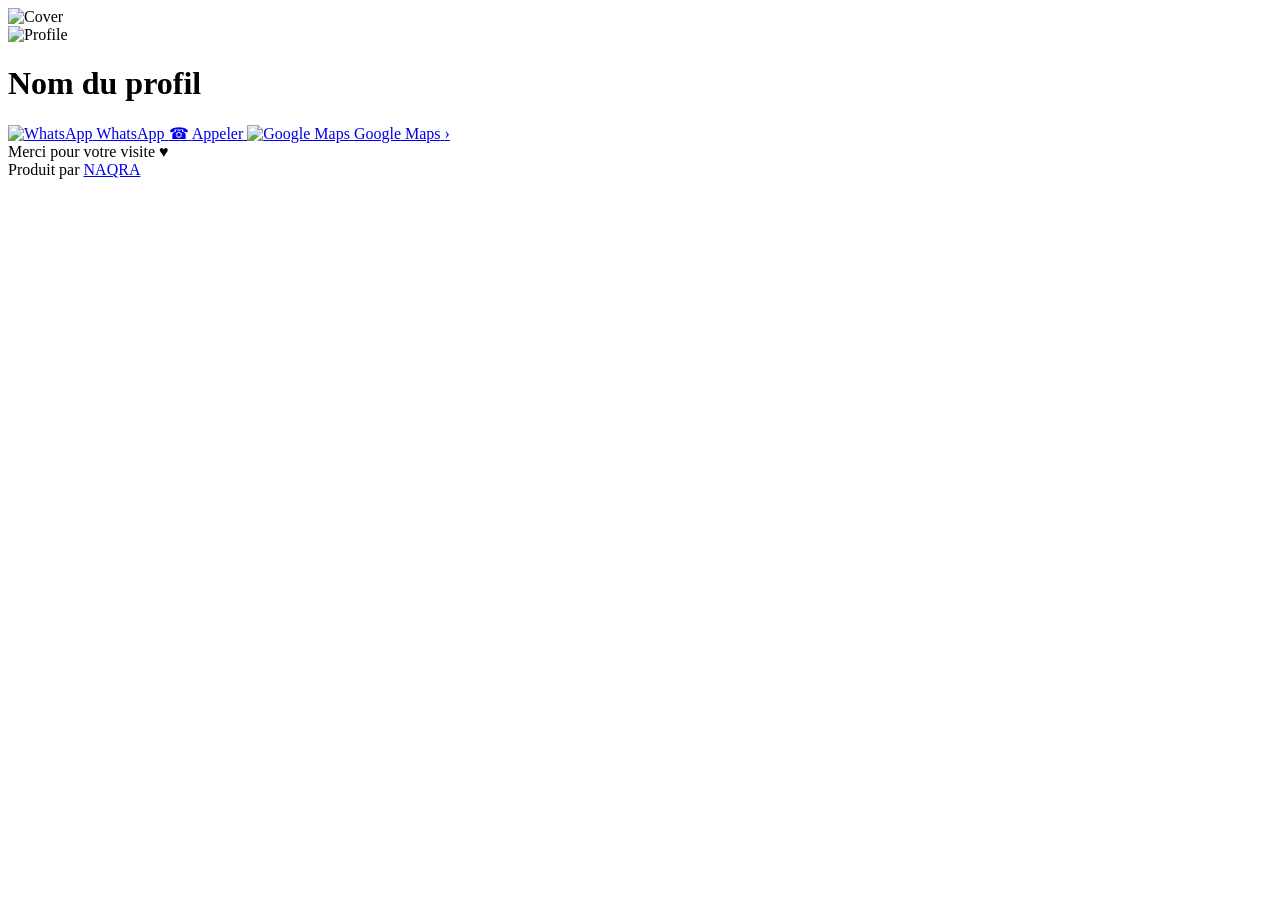
==== index.html @ a4a4a192 "Add files via upload" ====
<!DOCTYPE html>
<html lang="fr">

<head>
  <meta charset="UTF-8">
  <meta name="viewport" content="width=device-width, initial-scale=1.0">

  <title>TapTapCard</title>

  <link rel="stylesheet" href="styles.css">
</head>

<body>

  <main class="profile-card">

    <!-- Cover -->
    <div class="cover">
      <img id="coverImage" src="" alt="Cover">
    </div>

    <!-- Profile picture -->
    <div class="profile-picture">
      <img id="profileImage" src="" alt="Profile">
    </div>

    <!-- Name -->
    <h1 id="name">Nom du profil</h1>

    <!-- Description -->
    <p id="description"></p>

    <!-- Social media -->
    <div id="socialLinks" class="social-links"></div>

    <!-- Contact buttons -->
    <div class="contact-buttons">

      <!-- WhatsApp -->
      <a id="whatsappButton"
         class="contact-button"
         href="#"
         target="_blank"
         rel="noopener noreferrer">

        <span class="contact-icon whatsapp-icon">
          <img src="https://cdn.simpleicons.org/whatsapp/FFFFFF"
               alt="WhatsApp">
        </span>

        <span>WhatsApp</span>

      </a>


      <!-- Phone -->
      <a id="phoneButton"
         class="contact-button"
         href="#">

        <span class="contact-icon phone-icon">
          <span>☎</span>
        </span>

        <span>Appeler</span>

      </a>


      <!-- Google Maps -->
      <a id="mapsButton"
         class="contact-button maps-button"
         href="#"
         target="_blank"
         rel="noopener noreferrer">

        <span class="contact-icon maps-icon">
          <img src="https://cdn.simpleicons.org/googlemaps"
               alt="Google Maps">
        </span>

        <span>Google Maps</span>

        <span class="arrow">›</span>

      </a>

    </div>

    <!-- Footer -->
    <div class="footer">
      <span>Merci pour votre visite</span>
      <span class="heart">♥</span>
      <div class="footer">
  <span>Produit par</span>
  <a href="https://www.instagram.com/naqra.nfc?stkn=MXU1bzEzM2hrODYzZg==" target="_blank" rel="noopener noreferrer">
    NAQRA
  </a>
      </div>
    </div>

  </main>

  <script src="app.js"></script>

</body>

</html>
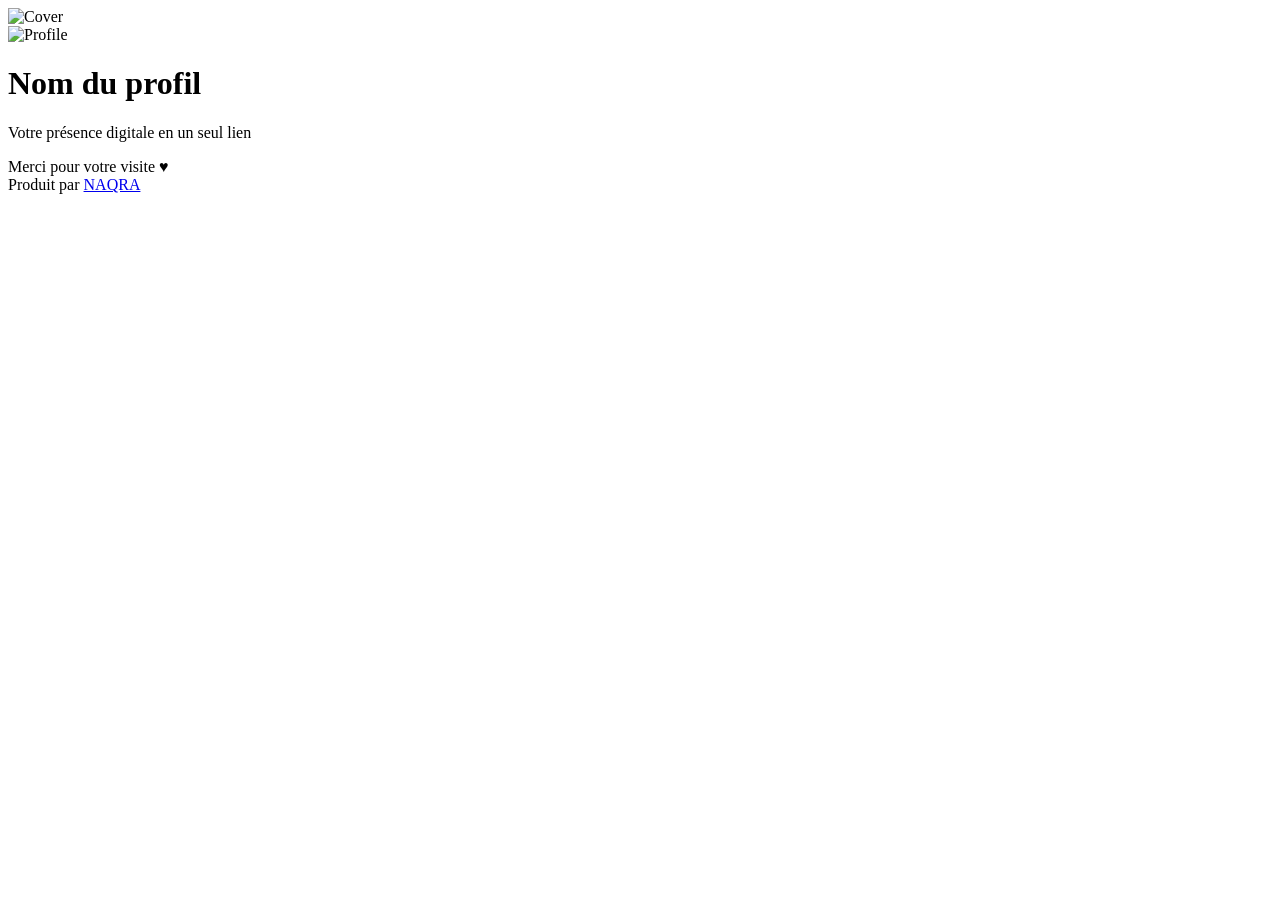
==== commit 95b3d39b: "Update title and contact button labels in index.html" ====
--- a/index.html
+++ b/index.html
@@ -1,3 +1,4 @@
+
 <!DOCTYPE html>
 <html lang="fr">
 
@@ -5,7 +6,7 @@
   <meta charset="UTF-8">
   <meta name="viewport" content="width=device-width, initial-scale=1.0">
 
-  <title>TapTapCard</title>
+  <title>NAQRA</title>
 
   <link rel="stylesheet" href="styles.css">
 </head>
@@ -34,45 +35,77 @@
     <div id="socialLinks" class="social-links"></div>
 
     <!-- Contact buttons -->
-    <div class="contact-buttons">
+    <div id="contactButtons" class="contact-buttons">
 
-      <!-- WhatsApp -->
+      <!-- WhatsApp 1 -->
       <a id="whatsappButton"
          class="contact-button"
          href="#"
          target="_blank"
-         rel="noopener noreferrer">
+         rel="noopener noreferrer"
+         style="display:none;">
 
         <span class="contact-icon whatsapp-icon">
           <img src="https://cdn.simpleicons.org/whatsapp/FFFFFF"
                alt="WhatsApp">
         </span>
 
-        <span>WhatsApp</span>
+        <span>WhatsApp 1</span>
 
       </a>
 
+      <!-- WhatsApp 2 -->
+      <a id="whatsappButton2"
+         class="contact-button"
+         href="#"
+         target="_blank"
+         rel="noopener noreferrer"
+         style="display:none;">
 
-      <!-- Phone -->
+        <span class="contact-icon whatsapp-icon">
+          <img src="https://cdn.simpleicons.org/whatsapp/FFFFFF"
+               alt="WhatsApp">
+        </span>
+
+        <span>WhatsApp 2</span>
+
+      </a>
+
+      <!-- Phone 1 -->
       <a id="phoneButton"
          class="contact-button"
-         href="#">
+         href="#"
+         style="display:none;">
 
         <span class="contact-icon phone-icon">
           <span>☎</span>
         </span>
 
-        <span>Appeler</span>
+        <span>Appeler 1</span>
 
       </a>
 
+      <!-- Phone 2 -->
+      <a id="phoneButton2"
+         class="contact-button"
+         href="#"
+         style="display:none;">
+
+        <span class="contact-icon phone-icon">
+          <span>☎</span>
+        </span>
+
+        <span>Appeler 2</span>
+
+      </a>
 
       <!-- Google Maps -->
       <a id="mapsButton"
          class="contact-button maps-button"
          href="#"
          target="_blank"
-         rel="noopener noreferrer">
+         rel="noopener noreferrer"
+         style="display:none;">
 
         <span class="contact-icon maps-icon">
           <img src="https://cdn.simpleicons.org/googlemaps"
@@ -91,11 +124,14 @@
     <div class="footer">
       <span>Merci pour votre visite</span>
       <span class="heart">♥</span>
-      <div class="footer">
-  <span>Produit par</span>
-  <a href="https://www.instagram.com/naqra.nfc?stkn=MXU1bzEzM2hrODYzZg==" target="_blank" rel="noopener noreferrer">
-    NAQRA
-  </a>
+
+      <div>
+        <span>Produit par</span>
+        <a href="https://www.instagram.com/naqra.nfc?stkn=MXU1bzEzM2hrODYzZg=="
+           target="_blank"
+           rel="noopener noreferrer">
+          NAQRA
+        </a>
       </div>
     </div>
 
@@ -104,5 +140,4 @@
   <script src="app.js"></script>
 
 </body>
-
 </html>
